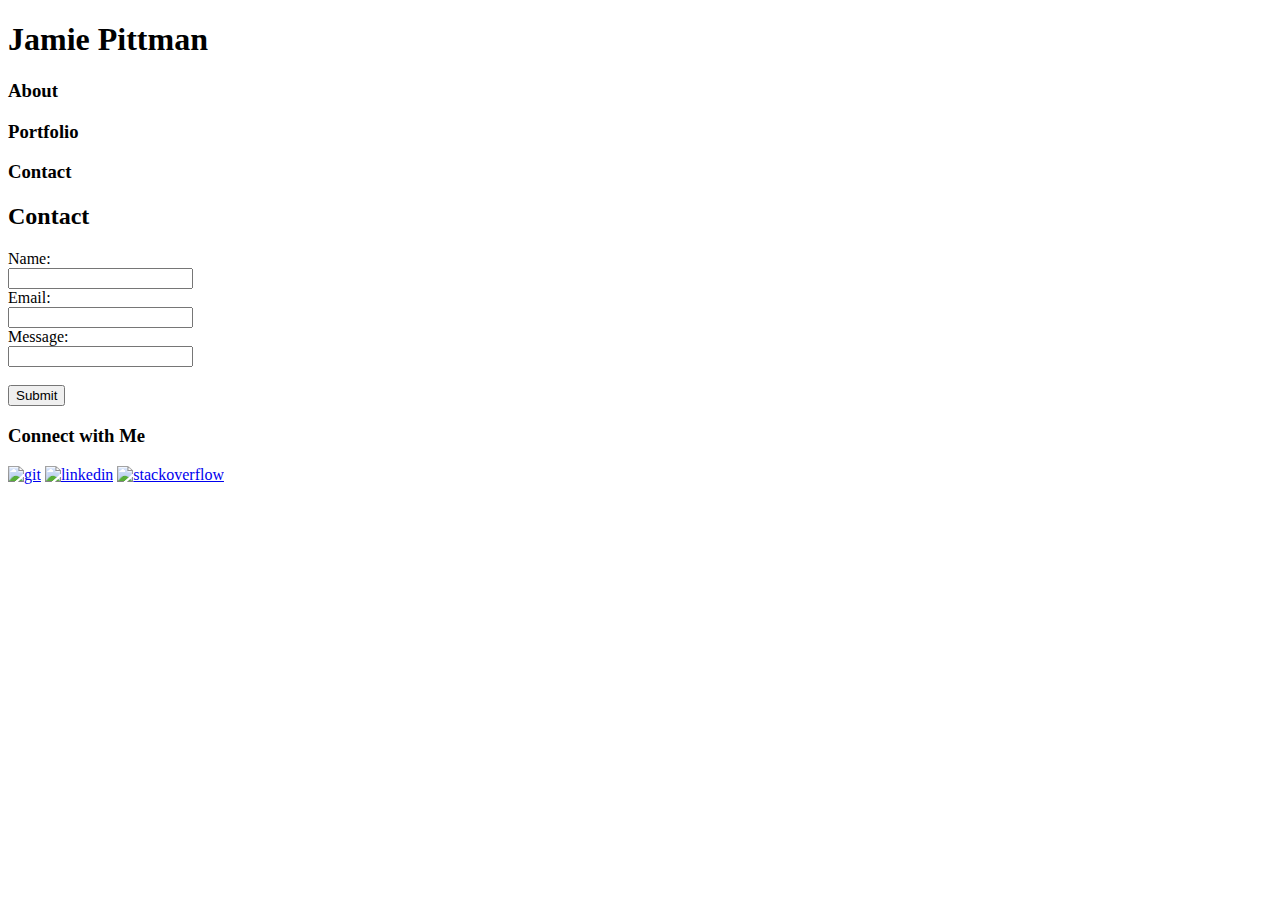
==== contact.html @ 5df6f004 "update at 347pm" ====
<!DOCTYPE html>
<html>
<head>
	<title>Jamie Pittman</title>
</head>

<body>
	<header>
		<h1><strong>Jamie Pittman</strong></h1>
		<h3>About</h3>
		<h3>Portfolio</h3>
		<h3>Contact</h3>
	</header>

 <div>
 <section>
	<h2>Contact</h2>

	<form>
  		Name:<br>
  		<input type="text" name="name"><br>
  		Email:<br>
  		<input type="text" name="email"><br>
  		Message:<br>
  		<input type="text" name="message"><br><br>
  		<input type="submit" value="Submit">
	</form>
 </section>

 <section>
		<h3>Connect with Me</h3>

		<a href="https://github.com/jlp0328">
		<img src="file:///Users/Jamie/Desktop/Basic-Portfolio/Basic-Portfolio/assets/images/github-4096-black.png" height=50px width=50px alt="git"></a>

		<a href="https://www.linkedin.com/in/jamie-pittman-64a3aa2b"><img src="file:///Users/Jamie/Desktop/Basic-Portfolio/Basic-Portfolio/assets/images/1478302864_square-linkedin.png" height=50px width=50px alt="linkedin"></a>

		<a href="http://stackexchange.com/users/9256112/jamie-pittman"><img src="file:///Users/Jamie/Desktop/Basic-Portfolio/Basic-Portfolio/assets/images/stackoverflow.png" height=50px width=50px alt="stackoverflow"></a>
	</section>

 </div>
 </body>
</html>
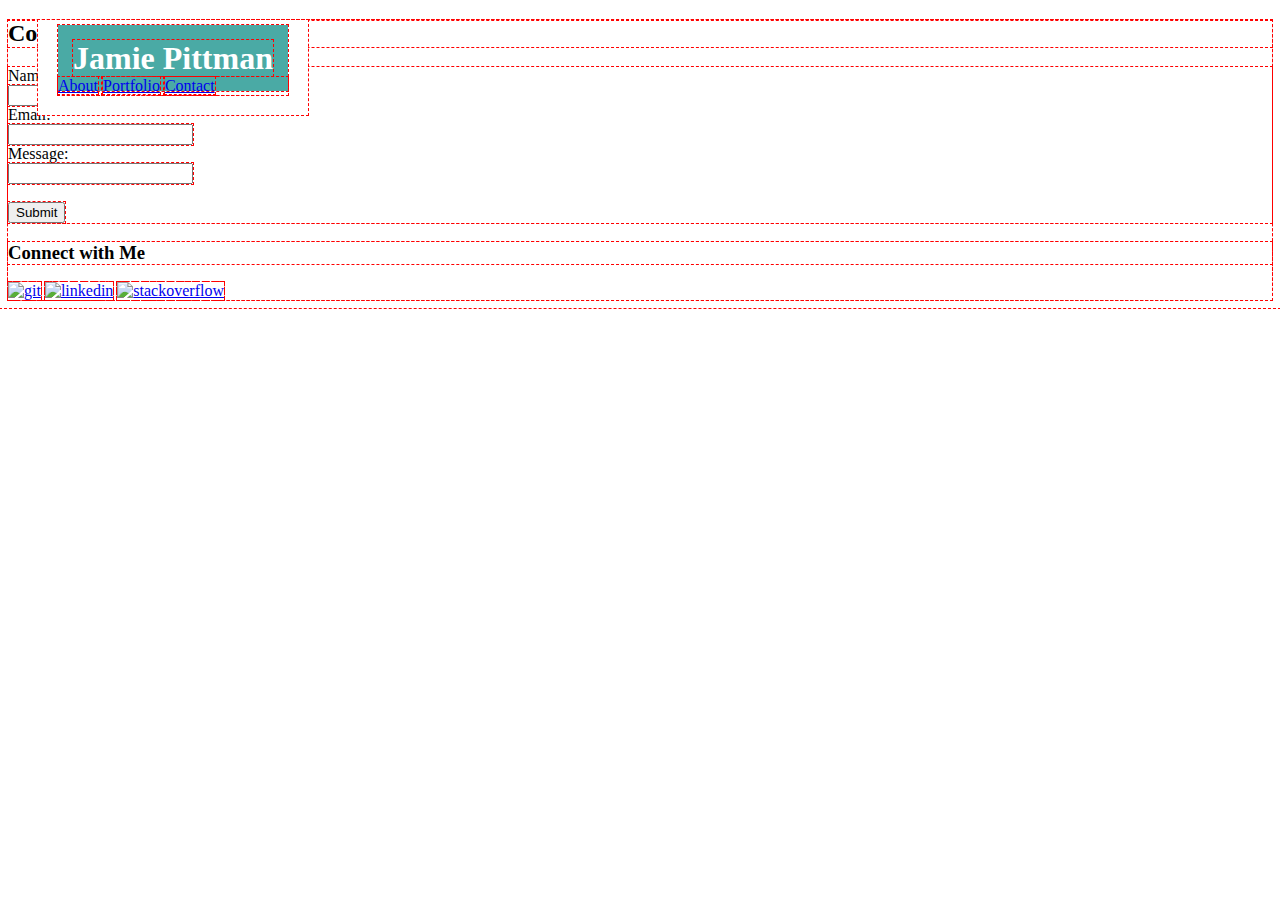
==== commit 56a774f3: "update nov 5" ====
--- a/contact.html
+++ b/contact.html
@@ -2,14 +2,24 @@
 <html>
 <head>
 	<title>Jamie Pittman</title>
+	<link rel="stylesheet" type="text/css" href="assets/css/style.css">
 </head>
 
 <body>
 	<header>
+		<section class="namenav">
 		<h1><strong>Jamie Pittman</strong></h1>
-		<h3>About</h3>
-		<h3>Portfolio</h3>
-		<h3>Contact</h3>
+
+		<div class="navcontainer">
+		<nav>
+			<ul class="nav">
+				<li><a href="index.html">About</a></li>
+				<li><a href="portfolio.html">Portfolio</a></li>
+				<li><a href="contact.html">Contact</a></li>
+			</ul>
+		</nav>
+		</div>
+		</section>
 	</header>
 
  <div>
--- a/assets/css/style.css
+++ b/assets/css/style.css
@@ -0,0 +1,49 @@
+*{
+	outline: 1px dashed red; /*debug*/
+}
+
+header{
+	background-color: white;
+
+}
+
+.namenav{
+	float:left;
+	background-color: white;
+	padding: 20px;
+	margin-left: 30px;
+	position: absolute;
+}
+
+.nav{
+
+	list-style-type: none;
+    margin: 0;
+    padding: 0;
+    top: 0;
+    width: 100%;
+
+}
+
+li{
+	display: inline-block;
+	margin:;
+
+}
+
+li+li{
+
+	border-left:1px solid grey;
+}
+
+h1{
+	font-family: 'Georgia', Times, Times New Roman, serif;
+	background-color: #4aaaa5;
+	color: white;
+	display: inline;
+	padding: 15px;
+}
+
+.container{
+	margin: 0 auto;
+}
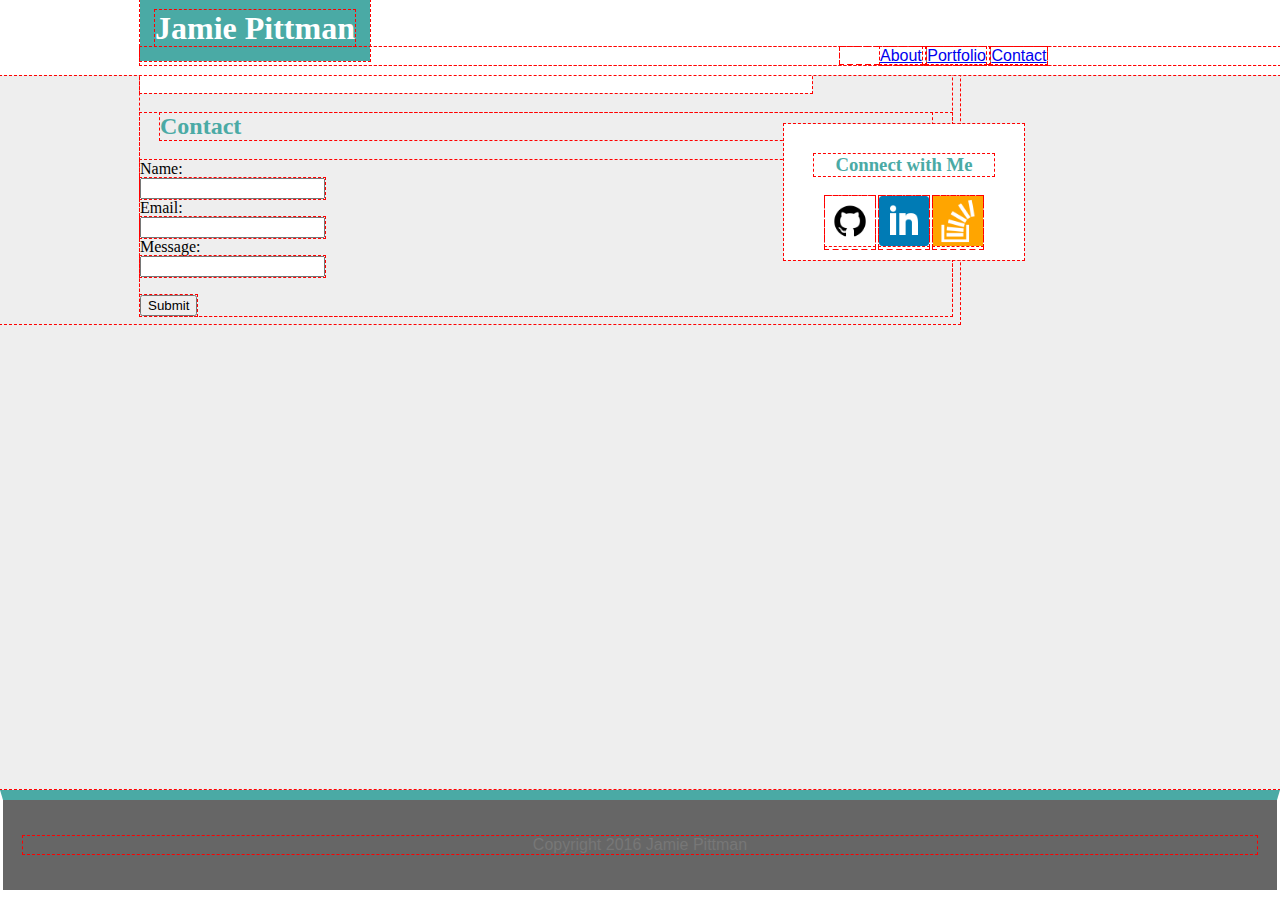
==== commit 9bbf8b82: "Adding Heroku files" ====
--- a/contact.html
+++ b/contact.html
@@ -37,17 +37,23 @@
 	</form>
  </section>
 
- <section>
+<aside class="connectwithme">
+
 		<h3>Connect with Me</h3>
 
 		<a href="https://github.com/jlp0328">
-		<img src="file:///Users/Jamie/Desktop/Basic-Portfolio/Basic-Portfolio/assets/images/github-4096-black.png" height=50px width=50px alt="git"></a>
+		<img src="assets/images/github-4096-black.png" height=50px width=50px alt="git"></a>
 
-		<a href="https://www.linkedin.com/in/jamie-pittman-64a3aa2b"><img src="file:///Users/Jamie/Desktop/Basic-Portfolio/Basic-Portfolio/assets/images/1478302864_square-linkedin.png" height=50px width=50px alt="linkedin"></a>
+		<a href="https://www.linkedin.com/in/jamie-pittman-64a3aa2b"><img src="assets/images/1478302864_square-linkedin.png" height=50px width=50px alt="linkedin"></a>
 
-		<a href="http://stackexchange.com/users/9256112/jamie-pittman"><img src="file:///Users/Jamie/Desktop/Basic-Portfolio/Basic-Portfolio/assets/images/stackoverflow.png" height=50px width=50px alt="stackoverflow"></a>
-	</section>
+		<a href="http://stackexchange.com/users/9256112/jamie-pittman"><img src="assets/images/stackoverflow.png" height=50px width=50px alt="stackoverflow"></a>
+	</aside>
 
  </div>
+
+ 	<footer>
+		<p>Copyright 2016 Jamie Pittman</p>
+	</footer>
+
  </body>
 </html>--- a/assets/css/style.css
+++ b/assets/css/style.css
@@ -2,26 +2,71 @@
 	outline: 1px dashed red; /*debug*/
 }
 
-header{
-	background-color: white;
+html{
+	width: 960px;
 
 }
 
+header{
+	display: block;
+	background-color: white;
+	height: 85px;
+	margin-right: 140px;
+
+}
+
+body{
+	background-color: #eee;
+	margin-left: 140px;
+}
+
+p{
+	color: #777777;
+	font-family: 'Arial', 'Helvetica Neue', Helvetica, sans-serif;
+}
+
+h1{
+	font-family: 'Georgia', Times, Times New Roman, serif;
+	background-color: #4aaaa5;
+	color: white;
+	padding: 15px;
+	display: inline;
+	margin-right: 140px;
+}
+
+h2, h3{
+	color: #4aaaa5;
+	font-family: 'Georgia', Times, Times New Roman, serif;
+	padding: 0px;
+	margin: 20px;
+}
+
+.mypic{
+	float: left;
+	margin: 10px;
+}
+
 .namenav{
-	float:left;
 	background-color: white;
-	padding: 20px;
-	margin-left: 30px;
-	position: absolute;
+	padding: 10px;
+	padding-left: 140px;
+	position: fixed;
+	width: 100%;
+	margin: 0;
+	top: 0;
+	left: 0;
+	display: inline;
 }
 
 .nav{
 
 	list-style-type: none;
-    margin: 0;
-    padding: 0;
     top: 0;
     width: 100%;
+    margin-left: 700px;
+    margin-right: 30px;
+    font-family: 'Arial', 'Helvetica Neue', Helvetica, sans-serif;
+    display: inline;
 
 }
 
@@ -36,14 +81,100 @@
 	border-left:1px solid grey;
 }
 
-h1{
-	font-family: 'Georgia', Times, Times New Roman, serif;
-	background-color: #4aaaa5;
+
+.aboutme{
+	width: 600px;
+	height: 430px;
+	background-color: #ffffff;
+	margin-top: 10px;
+}
+
+.connectwithme{
+	background-color: white;
+	position: absolute;
+	top: 124px;
+	right: 20%;
+	width: 220px;
+	text-align: center;
+	padding: 10px;
+
+}
+
+.linkedin, .stack, .github{
+	padding: 10px;
+}
+
+footer{
+	position: absolute;
+	right: 0;
+  	bottom: 0;
+  	left: 0;
+	background-color: #666666;
+	text-align: center;
 	color: white;
-	display: inline;
+	border-top: 10px #4aaaa5;
+	border-bottom: 10px white;
+	border-style: solid;
+	padding: 20px;
+}
+
+.portfoliopic{
 	padding: 15px;
 }
 
-.container{
-	margin: 0 auto;
+.portfolio{
+	background-color: #ffffff;
+	float: left;
+	width: 520px;
+	height: 430px;
+
 }
+
+.hangman{
+	position: relative;
+	width: 100%;
+}
+.h2hangman{
+   position: absolute; 
+   top: 100px; 
+   left: 5px; 
+   height: 50px;
+   width: 220px;
+   background: #4aaaa5;
+   color: white;
+   text-align: center;
+   margin: 10px;
+}
+
+.h2trivia{
+   position: absolute; 
+   top: 100px; 
+   left: 260px; 
+   height: 50px;
+   width: 220px;
+   background: #4aaaa5;
+   color: white;
+   text-align: center;
+   margin: 10px;
+}
+
+.h2RPG{
+   position: absolute; 
+   top: 260px; 
+   left: 5px; 
+   height: 50px;
+   width: 220px;
+   background: #4aaaa5;
+   color: white;
+   text-align: center;
+   margin: 10px;
+
+}
+
+.h2rutgers{
+
+}
+
+.h2rps{
+
+}
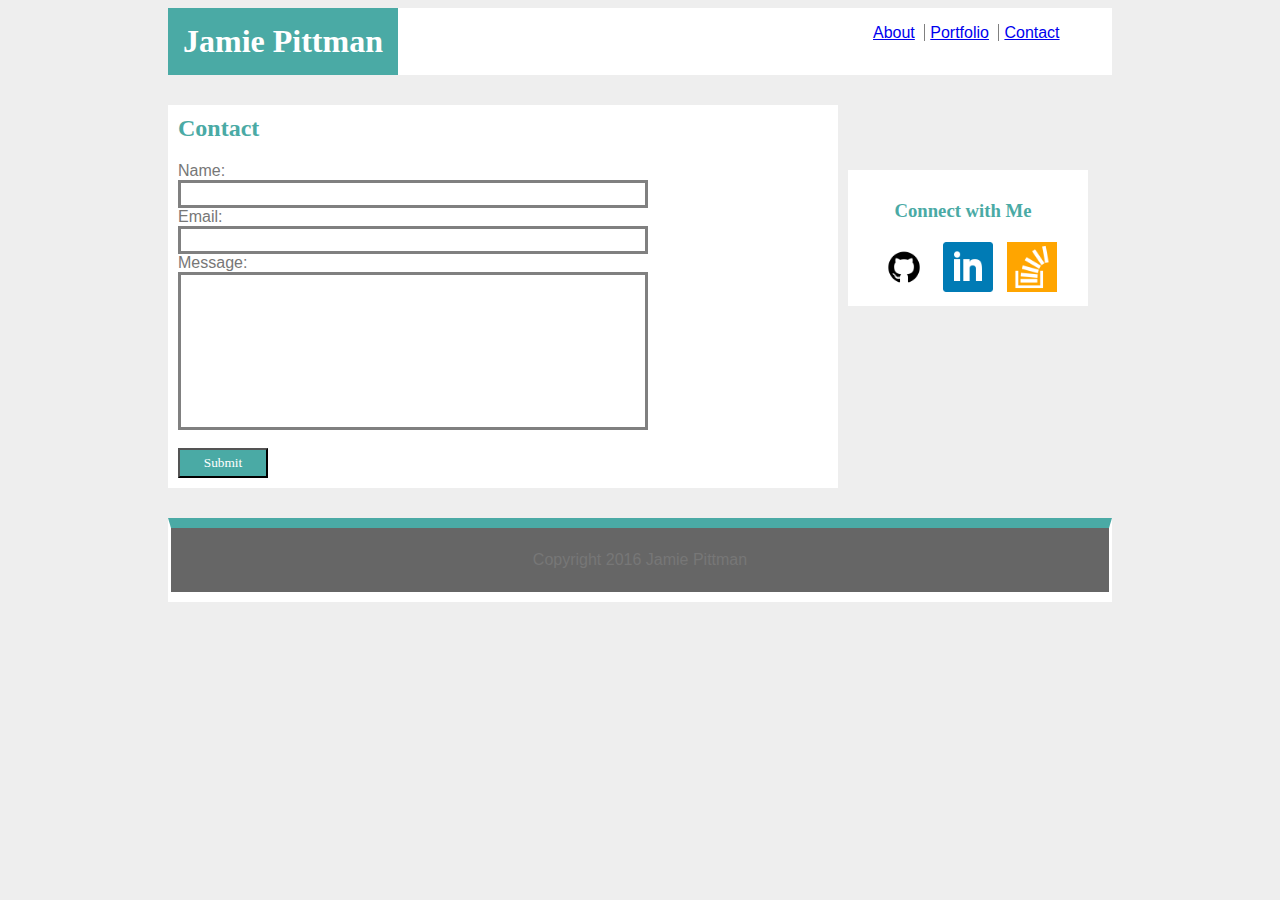
==== commit 1fb3af62: "HW Final Nov 10" ====
--- a/contact.html
+++ b/contact.html
@@ -2,41 +2,41 @@
 <html>
 <head>
 	<title>Jamie Pittman</title>
-	<link rel="stylesheet" type="text/css" href="assets/css/style.css">
+	<link rel="stylesheet" type="text/css" href="assets/css/stylepart2.css">
 </head>
 
 <body>
 	<header>
-		<section class="namenav">
-		<h1><strong>Jamie Pittman</strong></h1>
 
-		<div class="navcontainer">
+		<h1><strong><span>Jamie Pittman</span></strong></h1>
+
 		<nav>
-			<ul class="nav">
-				<li><a href="index.html">About</a></li>
+			<ul class="apc">
+				<li><a href="indexpart2.html">About</a></li>
 				<li><a href="portfolio.html">Portfolio</a></li>
 				<li><a href="contact.html">Contact</a></li>
 			</ul>
 		</nav>
-		</div>
-		</section>
+
 	</header>
 
- <div>
- <section>
-	<h2>Contact</h2>
+<section>
+<section class="container">
+
+	<h2 class="h2contact">Contact</h2>
 
 	<form>
   		Name:<br>
-  		<input type="text" name="name"><br>
+  		<input class="iname" type="text" name="name"><br>
   		Email:<br>
-  		<input type="text" name="email"><br>
+  		<input class="iemail"type="text" name="email"><br>
   		Message:<br>
-  		<input type="text" name="message"><br><br>
-  		<input type="submit" value="Submit">
+  		<input class="imessage" type="text" name="message"><br><br>
+  		<input class="submit" type="submit" value="Submit">
 	</form>
  </section>
 
+<section>
 <aside class="connectwithme">
 
 		<h3>Connect with Me</h3>
@@ -48,8 +48,7 @@
 
 		<a href="http://stackexchange.com/users/9256112/jamie-pittman"><img src="assets/images/stackoverflow.png" height=50px width=50px alt="stackoverflow"></a>
 	</aside>
-
- </div>
+	</section>
 
  	<footer>
 		<p>Copyright 2016 Jamie Pittman</p>
--- a/assets/css/stylepart2.css
+++ b/assets/css/stylepart2.css
@@ -0,0 +1,251 @@
+
+html{
+	width: 960px;
+	margin: auto;
+
+}
+
+header{
+	display: inline-block;
+	background-color: white;
+	width: 100%;
+
+
+}
+
+body{
+	background-color: #eee;
+}
+
+p{
+	color: #777777;
+	font-family: 'Arial', 'Helvetica Neue', Helvetica, sans-serif;
+	margin: 0;
+	line-height: 1.5;
+}
+
+h1{
+	font-family: 'Georgia', Times, Times New Roman, serif;
+	background-color: #4aaaa5;
+	color: white;
+	text-align: left;
+	display: inline-block;
+	padding: 15px;
+	margin-top: 0px;
+	margin-bottom: 0px;
+
+
+}
+
+h2{
+	color: #4aaaa5;
+	font-family: 'Georgia', Times, Times New Roman, serif;
+}
+
+h3{
+	color: #4aaaa5;
+	font-family: 'Georgia', Times, Times New Roman, serif;	
+	text-align: center;
+	padding-top: 5px;
+	padding-bottom: 5px;
+	width: 180px;
+	margin: 15px;
+}
+h4{
+	color: white;
+	font-family: 'Georgia', Times, Times New Roman, serif;	
+	text-align: center;
+	background-color: #4aaaa5;
+	padding-top: 5px;
+	padding-bottom: 5px;
+	width: 180px;
+}
+
+
+nav{
+	background-color: white;
+	display: inline-block;
+	position: absolute;
+	right: 15%;
+	width: 220px;
+
+}
+
+li{
+	display: inline;
+	padding-left: 10px
+	padding-right: 10px;
+	font: 'Arial', 'Helvetica Neue', Helvetica, sans-serif;
+	color: #777777;
+}
+
+
+li+li{
+
+	border-left:1px solid grey;
+}
+
+a{
+	padding: 5px;
+}
+
+.mypic{
+	float: left;
+	margin: 10px;
+}
+
+.apc{
+	
+	list-style-type: none;
+    font-family: 'Arial', 'Helvetica Neue', Helvetica, sans-serif;
+    text-decoration: none
+    margin: 0;
+    padding: 0;
+    display: inline-block;
+}
+
+.container{
+	display: inline-block;
+	background-color: white;
+	margin-top: 30px;
+    margin-bottom: 30px;
+
+}
+
+.aboutme{
+	float: left;
+	padding: 10px;
+	display: block;
+	height: 300px;
+	width: 650px;
+	background-color: white;
+}
+
+.h2aboutme, .h2contact, .h2portfolio{
+	clear: both;
+	padding: 10px;
+	background-color: white;
+	margin-top: 0px;
+    border-bottom-width: 0px;
+    margin-bottom: 0px;
+}
+
+
+.connectwithme{
+	background-color: white;
+	position: absolute;
+	right: 15%;
+	bottom:66%;
+	width: 220px;
+	text-align: center;
+	padding: 10px;
+
+}
+
+form{
+	width: 650px;
+	padding: 10px;
+	color: #777777;
+	font-family: 'Arial', 'Helvetica Neue', Helvetica, sans-serif;
+}
+
+.iname, .iemail, .imessage{
+	width: 460px;
+	border: solid gray;
+}
+
+.iname{
+	height: 20px;
+
+}
+
+.iemail{
+	height: 20px;
+
+}
+
+.imessage{
+	height: 150px;
+
+}
+
+.submit{
+	font-family: 'Georgia', Times, Times New Roman, serif;
+	background-color: #4aaaa5;
+	color: white;
+	height: 30px;
+	width: 90px;
+}
+
+footer{
+	background-color: #666666;
+	text-align: center;
+	color: white;
+	border-top: 10px #4aaaa5;
+	border-bottom: 10px white;
+	border-style: solid;
+	padding: 20px;
+	margin-left: auto;
+	margin-right: auto;
+	clear: both;
+}
+
+
+.hangman, .rpgrutgers{
+	float: left;
+	width: 250px;
+}
+
+.trivia{
+
+}
+
+.rockpaperscissors{
+	clear: both;
+	width: 300px;
+
+}
+
+.portfoliopic{
+	padding: 15px;
+	display: block;
+	margin-left: auto;
+	margin-right: auto;
+	margin-top: 45px;
+	overflow: visible;
+
+}
+
+.h4hangman{
+	position: absolute;
+	top: 310px;
+	left: 226px;
+}
+
+.h4trivia{
+	position: absolute;
+	left: 226px;
+	top: 545px;
+}
+
+.h4rps{
+	position: absolute;
+	left: 226px;
+	top: 780px;
+
+
+}
+
+.h4RPG{
+	position: absolute;
+	top: 310px;
+	left: 476px;
+}
+
+.h4rutgers{
+	position: absolute;
+	top: 545px;
+	left: 476px;
+
+
+}
